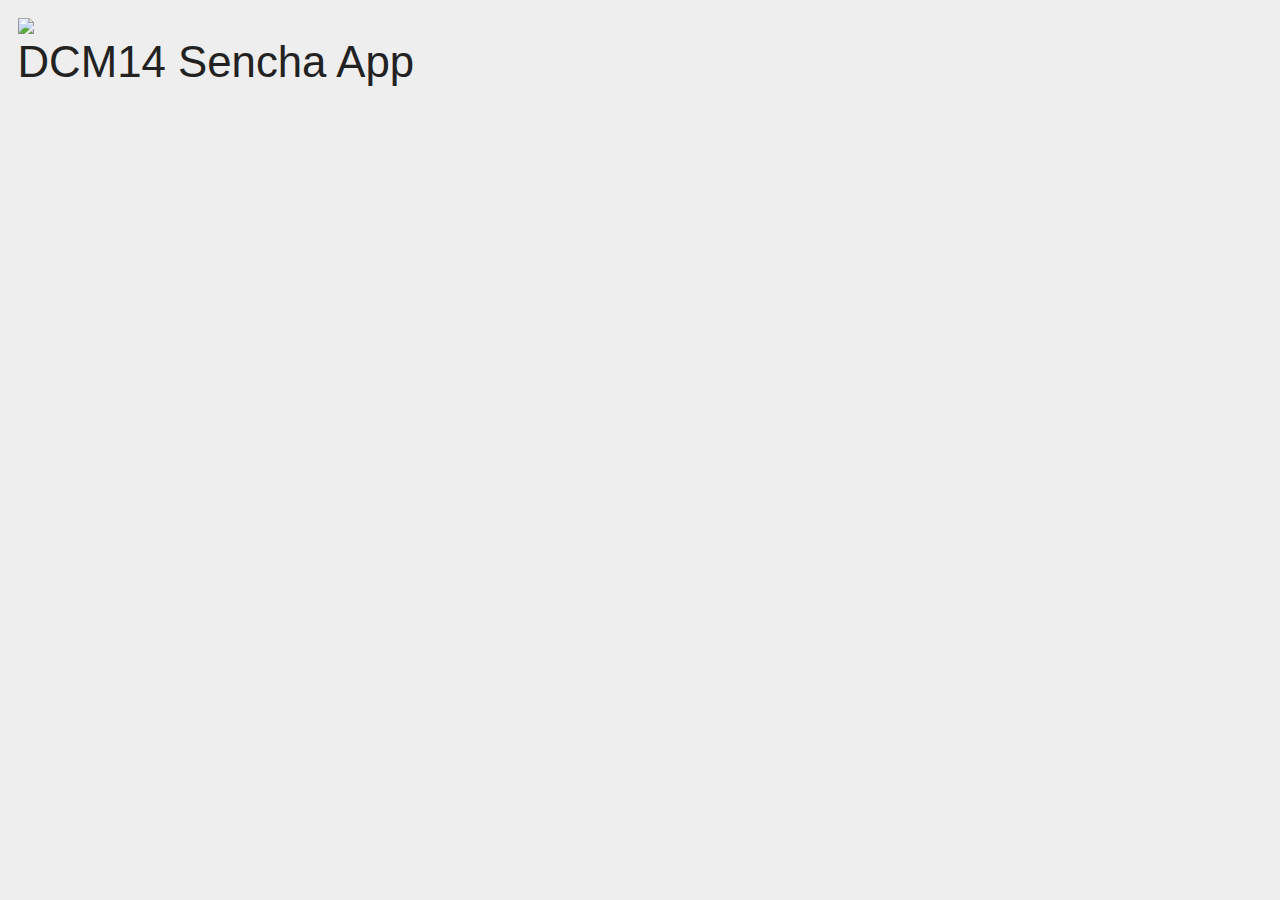
==== web-app/index.html @ 46291e3a "Adding skeleton sencha project" ====
<!DOCTYPE HTML>
<html manifest="" lang="en-US">
<head>
    <meta charset="UTF-8">
    <title>dcm14</title>
    <style type="text/css">
        /**
         * Example of an initial loading indicator.
         * It is recommended to keep this as minimal as possible to provide instant feedback
         * while other resources are still being loaded for the first time
         */
        html, body {
            height: 100%;
        }

        #appLoadingIndicator {
            position: absolute;
            top: 50%;
            left: 50%;
            margin-top: -10px;
            margin-left: -50px;
            width: 100px;
            height: 20px;
        }

        #appLoadingIndicator > * {
            background-color: #FFFFFF;
            float: left;
            height: 20px;
            margin-left: 11px;
            width: 20px;
            -webkit-animation-name: appLoadingIndicator;
            -webkit-border-radius: 13px;
            -webkit-animation-duration: 0.8s;
            -webkit-animation-iteration-count: infinite;
            -webkit-animation-direction: linear;
            opacity: 0.3
        }

        #appLoadingIndicator > :nth-child(1) {
            -webkit-animation-delay: 0.18s;
        }

        #appLoadingIndicator > :nth-child(2) {
            -webkit-animation-delay: 0.42s;
        }

        #appLoadingIndicator > :nth-child(3) {
            -webkit-animation-delay: 0.54s;
        }

        @-webkit-keyframes appLoadingIndicator{
            0% {
                opacity: 0.3
            }

            50% {
                opacity: 1;
                background-color:#1985D0
            }

            100% {
                opacity:0.3
            }
        }
    </style>
    <script id="microloader" type="text/javascript" src="sdk/microloader/development.js"></script>
</head>
<body>
    <div id="appLoadingIndicator">
        <div></div>
        <div></div>
        <div></div>
    </div>
</body>
</html>
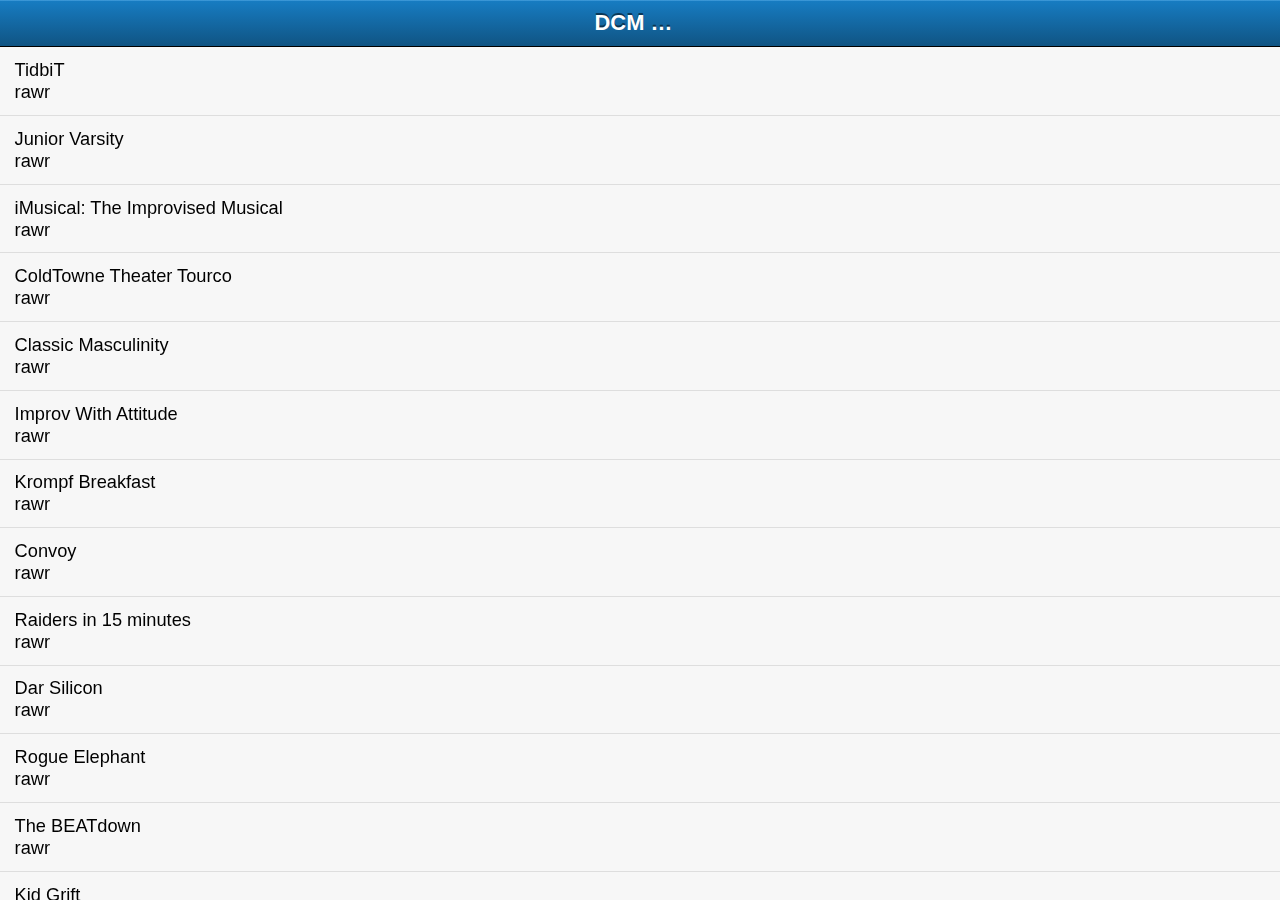
==== commit 83080c37: "rewrote using oreilly example" ====
--- a/web-app/index.html
+++ b/web-app/index.html
@@ -3,74 +3,8 @@
 <head>
     <meta charset="UTF-8">
     <title>dcm14</title>
-    <style type="text/css">
-        /**
-         * Example of an initial loading indicator.
-         * It is recommended to keep this as minimal as possible to provide instant feedback
-         * while other resources are still being loaded for the first time
-         */
-        html, body {
-            height: 100%;
-        }
-
-        #appLoadingIndicator {
-            position: absolute;
-            top: 50%;
-            left: 50%;
-            margin-top: -10px;
-            margin-left: -50px;
-            width: 100px;
-            height: 20px;
-        }
-
-        #appLoadingIndicator > * {
-            background-color: #FFFFFF;
-            float: left;
-            height: 20px;
-            margin-left: 11px;
-            width: 20px;
-            -webkit-animation-name: appLoadingIndicator;
-            -webkit-border-radius: 13px;
-            -webkit-animation-duration: 0.8s;
-            -webkit-animation-iteration-count: infinite;
-            -webkit-animation-direction: linear;
-            opacity: 0.3
-        }
-
-        #appLoadingIndicator > :nth-child(1) {
-            -webkit-animation-delay: 0.18s;
-        }
-
-        #appLoadingIndicator > :nth-child(2) {
-            -webkit-animation-delay: 0.42s;
-        }
-
-        #appLoadingIndicator > :nth-child(3) {
-            -webkit-animation-delay: 0.54s;
-        }
-
-        @-webkit-keyframes appLoadingIndicator{
-            0% {
-                opacity: 0.3
-            }
-
-            50% {
-                opacity: 1;
-                background-color:#1985D0
-            }
-
-            100% {
-                opacity:0.3
-            }
-        }
-    </style>
     <script id="microloader" type="text/javascript" src="sdk/microloader/development.js"></script>
 </head>
 <body>
-    <div id="appLoadingIndicator">
-        <div></div>
-        <div></div>
-        <div></div>
-    </div>
 </body>
 </html>
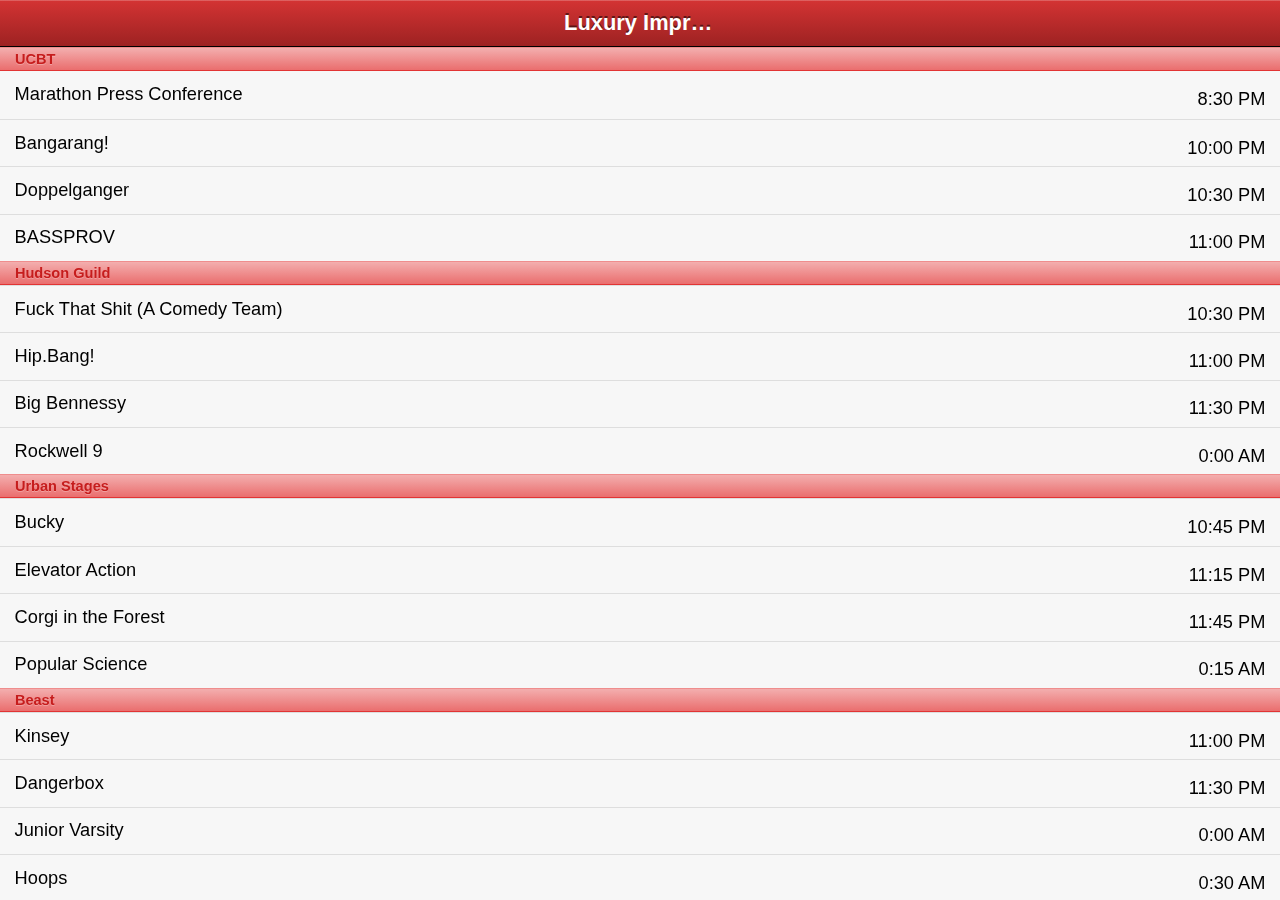
==== commit 5010b504: "Updating happening now controller, adding script to remove safari interface bars" ====
--- a/web-app/index.html
+++ b/web-app/index.html
@@ -3,6 +3,13 @@
 <head>
     <meta charset="UTF-8">
     <title>dcm14</title>
+    <script type="application/x-javascript">
+        addEventListener("load", function() { setTimeout(hideURLbar, 0); }, false);
+
+        function hideURLbar(){
+            window.scrollTo(0,1);
+        }
+    </script>
     <script id="microloader" type="text/javascript" src="sdk/microloader/development.js"></script>
 </head>
 <body>
